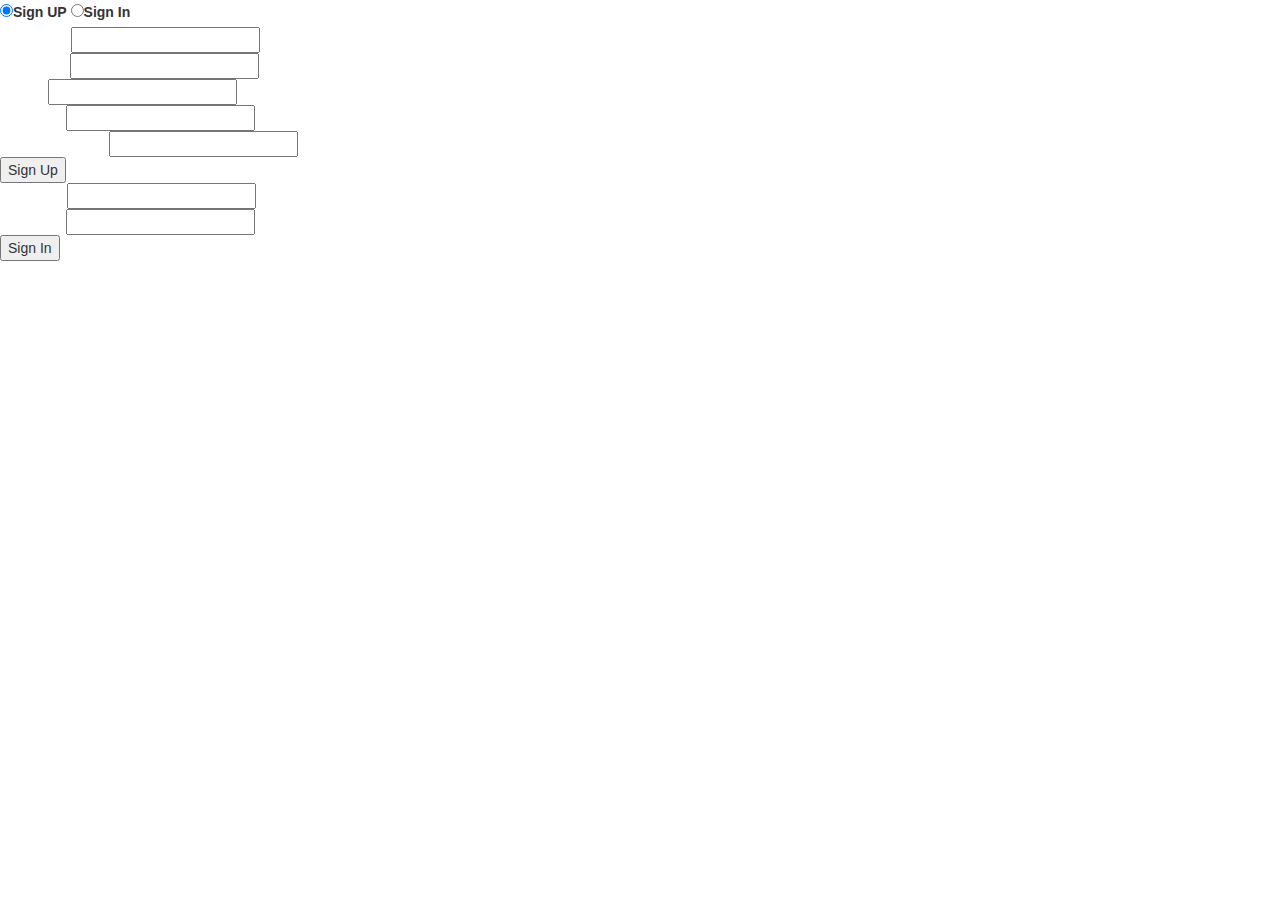
==== work/index.html @ f32edf03 "Add files via upload" ====
<!DOCTYPE html>
<html lang="en" dir="ltr">
  <head>
    <meta charset="utf-8">
    <title>login page</title>
    <link rel="stylesheet" href="css/styles.css">
    <link rel="stylesheet" href="https://maxcdn.bootstrapcdn.com/bootstrap/3.3.7/css/bootstrap.min.css" integrity="sha384-BVYiiSIFeK1dGmJRAkycuHAHRg32OmUcww7on3RYdg4Va+PmSTsz/K68vbdEjh4u" crossorigin="anonymous">
  </head>
  <body>
    <div class="login-wrap">
    	<div class="login-html">
    		<input id="tab-1" type="radio" name="tab" class="sign-in" checked><label for="tab-1" class="tab">Sign UP</label>
    		<input id="tab-2" type="radio" name="tab" class="sign-up"><label for="tab-2" class="tab">Sign In</label>
    		<div class="login-form">
    			<div class="sign-in-htm">
            <div class="group">
    					<label for="user" class="label">First Name</label>
    					<input id="user" type="text" class="input">
    				</div>
            <div class="group">
    					<label for="user" class="label">Last Name</label>
    					<input id="user" type="text" class="input">
    				</div>
            <div class="group">
    					<label for="user" class="label">E-mail</label>
    					<input id="user" type="email" class="input">
    				</div>
    				<div class="group">
    					<label for="pass" class="label">Password</label>
    					<input id="pass" type="password" class="input" data-type="password">
            </div>
            <div class="group">
    					<label for="pass" class="label">Confirm Password</label>
    					<input id="pass" type="password" class="input" data-type="password">
            </div>
    				<div class="group">
    					<input type="submit" class="button" value="Sign Up">
    				</div>
            <div class="hr"></div>
    			</div>
    			<div class="sign-up-htm">
    				<div class="group">
    					<label for="user" class="label">Username</label>
    					<input id="user" type="text" class="input">
    				</div>
    				<div class="group">
    					<label for="pass" class="label">Password</label>
    					<input id="pass" type="password" class="input" data-type="password">
    				</div>
    				<div class="group">
    					<input type="submit" class="button" value="Sign In">
    				</div>
    		</div>
    	</div>
    </div>
  </body>
</html>
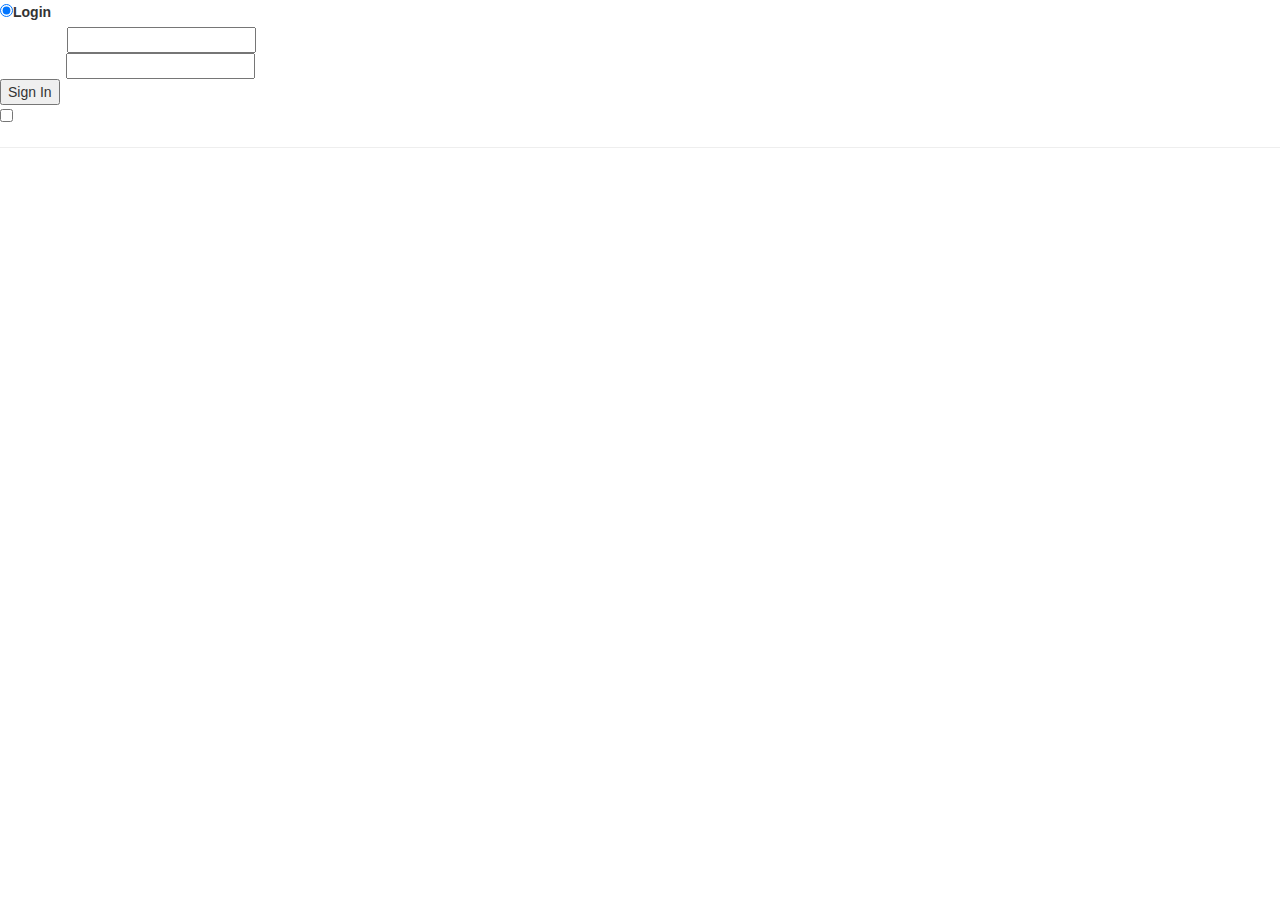
==== commit ff309c63: "Add files via upload" ====
--- a/work/index.html
+++ b/work/index.html
@@ -6,38 +6,11 @@
     <link rel="stylesheet" href="css/styles.css">
     <link rel="stylesheet" href="https://maxcdn.bootstrapcdn.com/bootstrap/3.3.7/css/bootstrap.min.css" integrity="sha384-BVYiiSIFeK1dGmJRAkycuHAHRg32OmUcww7on3RYdg4Va+PmSTsz/K68vbdEjh4u" crossorigin="anonymous">
   </head>
-  <body>
-    <div class="login-wrap">
+  <body class="sign">
+    <div class="login-wrap sig">
     	<div class="login-html">
-    		<input id="tab-1" type="radio" name="tab" class="sign-in" checked><label for="tab-1" class="tab">Sign UP</label>
-    		<input id="tab-2" type="radio" name="tab" class="sign-up"><label for="tab-2" class="tab">Sign In</label>
+    		<input id="tab-2" type="radio" name="tab" class="sign-up" checked><label for="tab-2" class="tab">Login</label>
     		<div class="login-form">
-    			<div class="sign-in-htm">
-            <div class="group">
-    					<label for="user" class="label">First Name</label>
-    					<input id="user" type="text" class="input">
-    				</div>
-            <div class="group">
-    					<label for="user" class="label">Last Name</label>
-    					<input id="user" type="text" class="input">
-    				</div>
-            <div class="group">
-    					<label for="user" class="label">E-mail</label>
-    					<input id="user" type="email" class="input">
-    				</div>
-    				<div class="group">
-    					<label for="pass" class="label">Password</label>
-    					<input id="pass" type="password" class="input" data-type="password">
-            </div>
-            <div class="group">
-    					<label for="pass" class="label">Confirm Password</label>
-    					<input id="pass" type="password" class="input" data-type="password">
-            </div>
-    				<div class="group">
-    					<input type="submit" class="button" value="Sign Up">
-    				</div>
-            <div class="hr"></div>
-    			</div>
     			<div class="sign-up-htm">
     				<div class="group">
     					<label for="user" class="label">Username</label>
@@ -50,6 +23,13 @@
     				<div class="group">
     					<input type="submit" class="button" value="Sign In">
     				</div>
+            <div class="check"><input type="checkbox" class="input"><label class="label">Keep Me Signed In</label></div>
+            <div class="line">
+              <hr>
+            </div>
+            <div class="group">
+              <label class="label">Forgot password?</label>
+            </div>
     		</div>
     	</div>
     </div>
